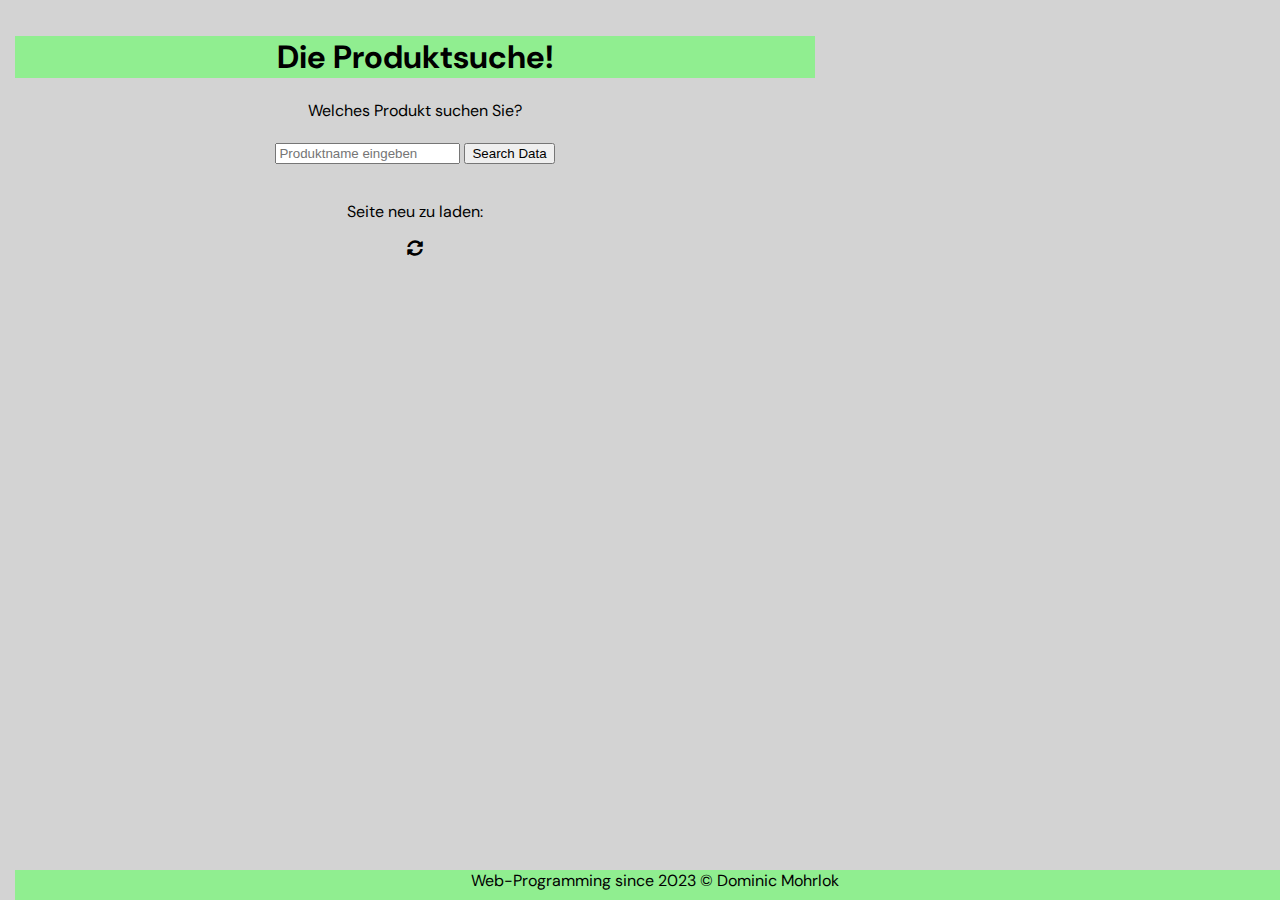
==== index.html @ f243f973 "Add files via upload" ====
<!DOCTYPE html>
<html lang="en">

  <!-- Standard -->
  <head>
    <meta charset="utf-8" />
    <title>Portfolio Aufgabe</title>
    <meta name="viewport" content="width=device-width, initial-scale=1">
    <link rel="stylesheet" href="style.css"/>
    <link rel="stylesheet" href="https://fonts.googleapis.com/css2?family=DM+Sans:wght@400;500;700&display=swap">
    <script src="script.js"></script>
    <link rel="stylesheet" href="https://cdnjs.cloudflare.com/ajax/libs/font-awesome/5.15.3/css/all.min.css">
</head>  

<!-- Kopfbereich -->
<header>
    <h1>Die Produktsuche!</h1>
</header>

  <body>
    <main id="startseite">
    <label>Welches Produkt suchen Sie?</label>
    <br>
    <br>
    <input type="text" id="searchInput" placeholder="Produktname eingeben"></input>
      <button onclick="fetchData()" id="searchButton">Search Data</button>
    <br>
    <br>
    </main>

    <main id="ergebnis">
    <table>
      <thead>
        <tr>
          <th>Titel</th>
          <th>Preis</th>
          <th>Beschreibung</th>
        </tr>
      </thead>
      <tbody id="products"></tbody>
    </table>
    <p id="responseFailed"></p>
    <br>
    <br>
    </main>

    <!-- Seite neu laden -->
    <p>Seite neu zu laden:</p>
    <i class="fas fa-sync-alt" onclick="refreshPage()"></i>
    
  </body>




<!-- Fußbereich -->
<footer>
    Web-Programming since 2023 &copy; Dominic Mohrlok
</footer>

</html>
---- style.css ----
body {
  font-family: Arial, Helvetica, sans-serif;
  }

/* allgemein, damit voreinstellung von browers nicht ünernommen wird */
html, body {
    margin: 0;
    padding: 0;
}
/* Text im header zentrieren */
header{
    text-align: center;
    background-color: lightgreen;
}

/* body, schriftgröße und alternative */
body {
    text-align: center;
    font-family: 'DM Sans', sans-serif;
    font-size: 12pt;
    hyphens: auto;
    background-color: lightgray;
    max-width: 800px;
    padding: 15px;

}

#ergebnis {
    display: none;
}


/* footer personalisieren */
footer {
    position: absolute;
    bottom: 0;
    width: 100%;
    height: 30px;
    background-color: lightgreen;
    text-align: center;
    }
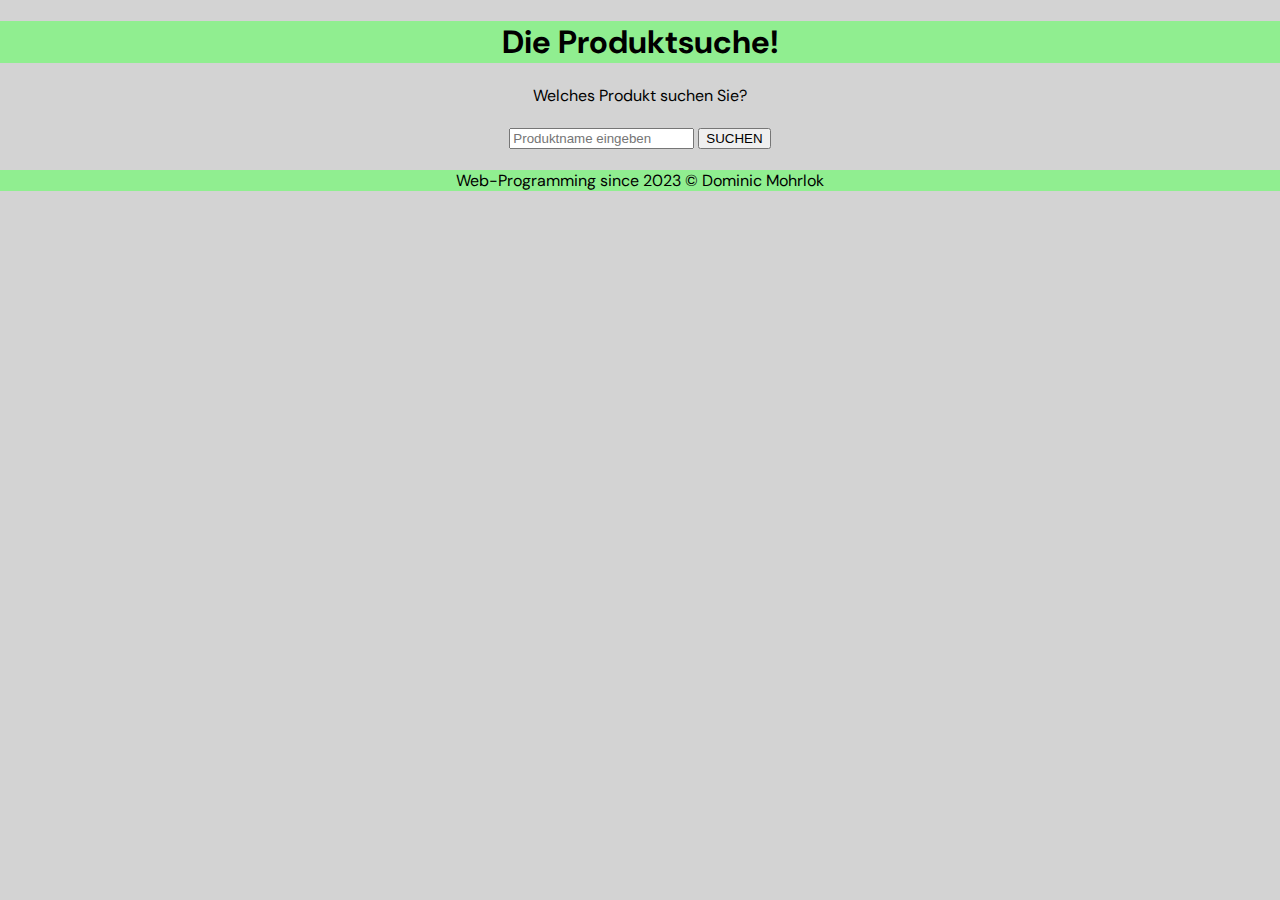
==== commit 5644f355: "Add files via upload" ====
--- a/index.html
+++ b/index.html
@@ -1,7 +1,7 @@
 <!DOCTYPE html>
 <html lang="en">
 
-  <!-- Standard -->
+<!-- Standard -->
   <head>
     <meta charset="utf-8" />
     <title>Portfolio Aufgabe</title>
@@ -17,17 +17,19 @@
     <h1>Die Produktsuche!</h1>
 </header>
 
+<!-- Startseite -->
   <body>
     <main id="startseite">
     <label>Welches Produkt suchen Sie?</label>
     <br>
     <br>
     <input type="text" id="searchInput" placeholder="Produktname eingeben"></input>
-      <button onclick="fetchData()" id="searchButton">Search Data</button>
+      <button onclick="fetchData()" id="searchButton">SUCHEN</button>
     <br>
     <br>
     </main>
 
+<!-- Ergebnisseite als Tabelle -->
     <main id="ergebnis">
     <table>
       <thead>
@@ -44,14 +46,13 @@
     <br>
     </main>
 
-    <!-- Seite neu laden -->
-    <p>Seite neu zu laden:</p>
+<!-- Seite neu laden -->
+    <main id="neu">
+    <p>Suche neu zu laden:</p>
     <i class="fas fa-sync-alt" onclick="refreshPage()"></i>
+    </main>
     
   </body>
-
-
-
 
 <!-- Fußbereich -->
 <footer>
--- a/style.css
+++ b/style.css
@@ -1,14 +1,13 @@
-body {
-  font-family: Arial, Helvetica, sans-serif;
-  }
-
 /* allgemein, damit voreinstellung von browers nicht ünernommen wird */
 html, body {
     margin: 0;
-    padding: 0;
+    padding: ;
 }
-/* Text im header zentrieren */
-header{
+
+/* Kopf- & Fußbereich */
+header, footer{
+    width: 100%;
+    height: auto;
     text-align: center;
     background-color: lightgreen;
 }
@@ -20,22 +19,12 @@
     font-size: 12pt;
     hyphens: auto;
     background-color: lightgray;
-    max-width: 800px;
-    padding: 15px;
-
 }
-
+/* erstmal ausblenden */
 #ergebnis {
     display: none;
 }
 
-
-/* footer personalisieren */
-footer {
-    position: absolute;
-    bottom: 0;
-    width: 100%;
-    height: 30px;
-    background-color: lightgreen;
-    text-align: center;
-    }+#neu {
+    display: none;
+}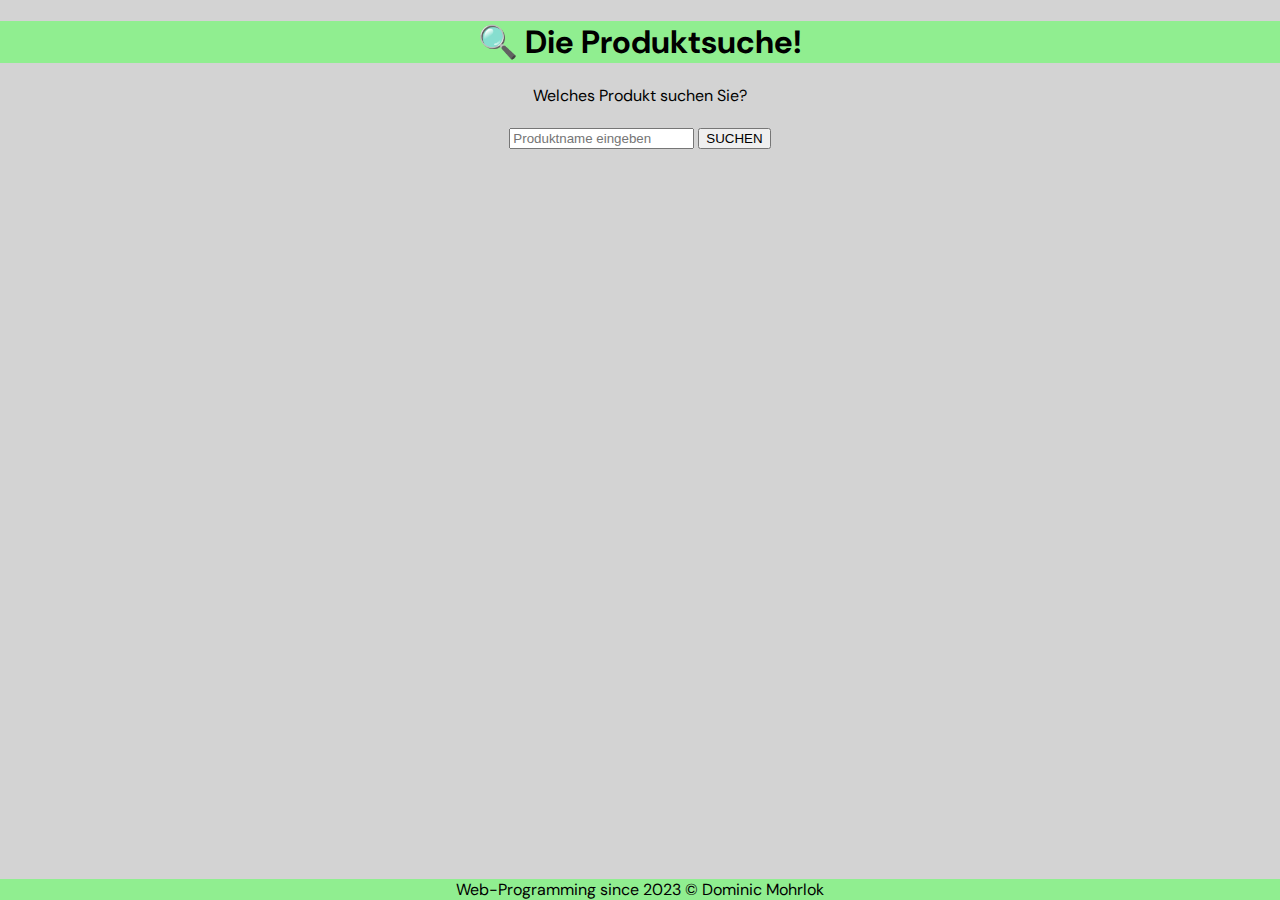
==== commit 6fde7b48: "Add files via upload" ====
--- a/index.html
+++ b/index.html
@@ -14,7 +14,7 @@
 
 <!-- Kopfbereich -->
 <header>
-    <h1>Die Produktsuche!</h1>
+    <h1>&#128269; Die Produktsuche!</h1>
 </header>
 
 <!-- Startseite -->
--- a/style.css
+++ b/style.css
@@ -5,12 +5,25 @@
 }
 
 /* Kopf- & Fußbereich */
-header, footer{
+header{
     width: 100%;
     height: auto;
     text-align: center;
     background-color: lightgreen;
 }
+
+footer{
+    width: 100%;
+    height: auto;
+    text-align: center;
+    background-color: lightgreen;
+    display: flex;
+    justify-content: center;
+    align-items: center;
+    position: absolute;
+    bottom: 0;
+}
+
 
 /* body, schriftgröße und alternative */
 body {
@@ -20,6 +33,7 @@
     hyphens: auto;
     background-color: lightgray;
 }
+
 /* erstmal ausblenden */
 #ergebnis {
     display: none;
@@ -27,4 +41,18 @@
 
 #neu {
     display: none;
-}+}
+
+th {
+    border: 1px solid #000; /* Fügt 1 Pixel breite Rahmenlinien hinzu */
+    padding: 8px; /* Optional: Fügt Innenabstand hinzu */
+    text-align: center; /* Optional: Zentriert den Text in den Zellen */
+}
+
+tr{
+    display: inline-block;
+    border: 1px solid lightgreen;
+    margin: 1em;
+    padding: 2em;
+}
+
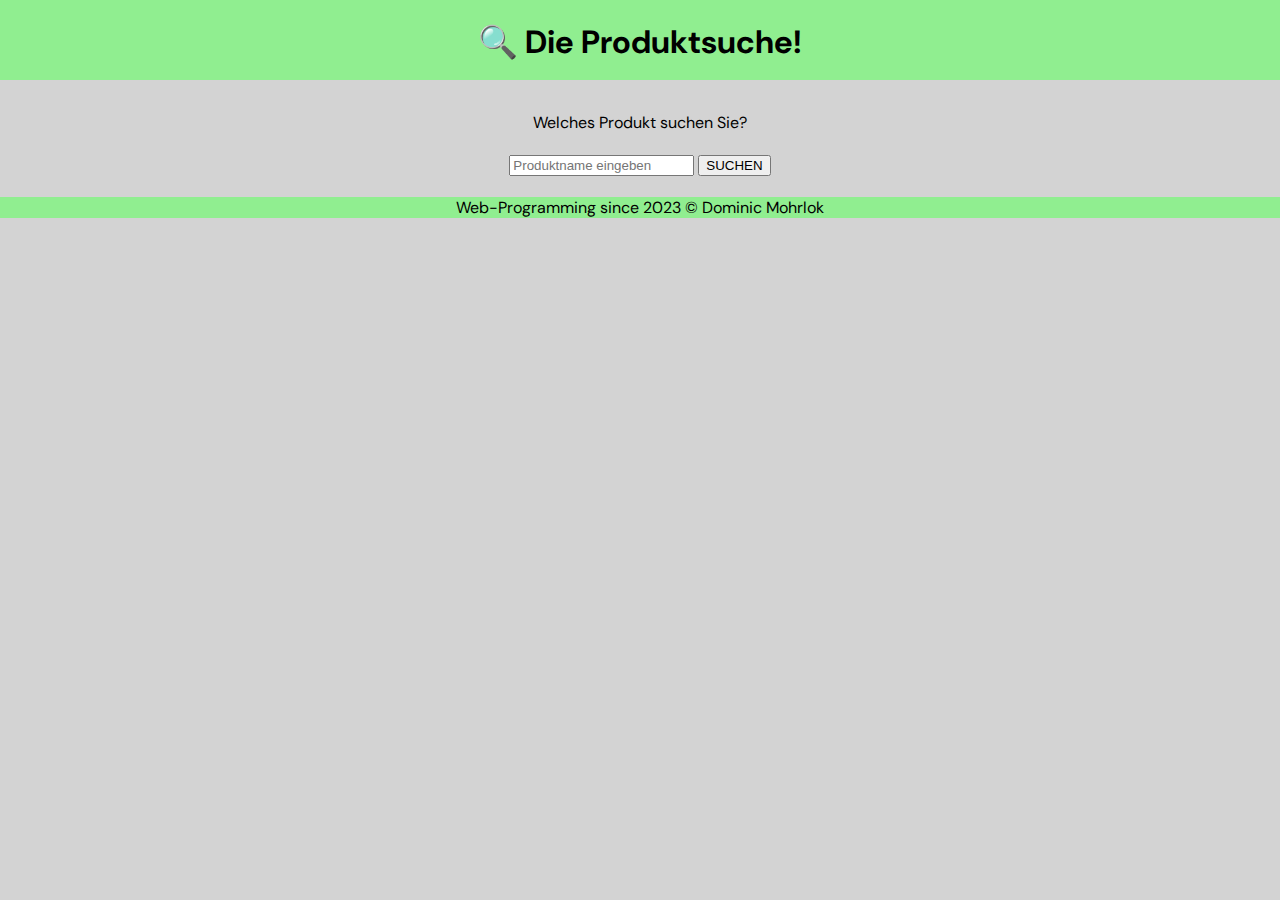
==== commit 0d1d572d: "Add files via upload" ====
--- a/index.html
+++ b/index.html
@@ -1,62 +1,94 @@
 <!DOCTYPE html>
 <html lang="en">
 
-<!-- Standard -->
-  <head>
-    <meta charset="utf-8" />
+<head>
+    <meta charset="utf-8">
     <title>Portfolio Aufgabe</title>
     <meta name="viewport" content="width=device-width, initial-scale=1">
-    <link rel="stylesheet" href="style.css"/>
+    <link rel="stylesheet" href="style.css" />
     <link rel="stylesheet" href="https://fonts.googleapis.com/css2?family=DM+Sans:wght@400;500;700&display=swap">
     <script src="script.js"></script>
     <link rel="stylesheet" href="https://cdnjs.cloudflare.com/ajax/libs/font-awesome/5.15.3/css/all.min.css">
-</head>  
+</head>
 
 <!-- Kopfbereich -->
 <header>
     <h1>&#128269; Die Produktsuche!</h1>
 </header>
 
-<!-- Startseite -->
-  <body>
-    <main id="startseite">
-    <label>Welches Produkt suchen Sie?</label>
+<!-- Startseite - Flexbox Container für mobile Geräte -->
+<body>
+  <main id="startseite">
+  <label>Welches Produkt suchen Sie?</label>
+  <br>
+  <br>
+  <input type="text" id="searchInput" placeholder="Produktname eingeben"></input>
+    <button onclick="fetchData()" id="searchButton">SUCHEN</button>
+  <br>
+  <br>
+  </main>
+<body>
+    
+
+<!-- Ergebnisseite als Übersicht mit Links -->
+  <main id="ergebnis">
+    <section>
+    <h2>Ergebnisse</h2>
+    <section id="products"></section>
+    <p id="responseFailed"></p>
+    </section>
+  </main>
+
+<!-- Ergebnisseite der Kategorie als Übersicht mit Links -->
+  <main id="ergebniskategorie">
+    <section>
+    <h2>Produkte mit der gleichen Kategorie</h2>
+    <section id="otherproducts"></section>
+    <p id="responseFailed"></p>
+    </section>
+  </main>
+
+<!-- keine Ergebnisse -->
+  <main id="keine">
+    <h2>Es wurden keine Produkte gefunden!</h2>
+  </main>
+    
+<!-- Produktseite -->
+  <main id="produkt">
+    <div>
+    <h2 id="produktname">Produktname</h2>
+    <img id="produktbild" src="" alt="produktbild">
+    <p id="preis">Preis:</p><span id="produktpreis"></span>
+    <p id="beschreibung">Beschreibung:</p><span id="produktbeschreibung"></span>
+    <p id="kategorie">Kategorie:</p><span id="produktkategorie"></span>
+    <p id="marke">Marke:</p><span id="produktmarke"></span>
+    <p id="lagerbestand">Lagerbestand:</p><span id="produktbestand"></span>
+    </div>
+  </main>
+
+<!-- Produkte mit der selben Kategorie anzeigen -->
+  <main id="kategorieAnzeige">
     <br>
     <br>
-    <input type="text" id="searchInput" placeholder="Produktname eingeben"></input>
-      <button onclick="fetchData()" id="searchButton">SUCHEN</button>
+    <button onclick="showCategoryList()" id="categoryButton">Weitere Artikel der selben Kategorie</button>
+    <br>
+  </main>
+
+
+<!-- Seite neu laden -->
+  <main id="neu">
+    <br>
+    <p>Suche neu laden:</p>
+    <i class="fas fa-sync-alt" onclick="refreshPage()"></i>
     <br>
     <br>
-    </main>
+  </main>
 
-<!-- Ergebnisseite als Tabelle -->
-    <main id="ergebnis">
-    <table>
-      <thead>
-        <tr>
-          <th>Titel</th>
-          <th>Preis</th>
-          <th>Beschreibung</th>
-        </tr>
-      </thead>
-      <tbody id="products"></tbody>
-    </table>
-    <p id="responseFailed"></p>
-    <br>
-    <br>
-    </main>
-
-<!-- Seite neu laden -->
-    <main id="neu">
-    <p>Suche neu zu laden:</p>
-    <i class="fas fa-sync-alt" onclick="refreshPage()"></i>
-    </main>
-    
-  </body>
+</body>
 
 <!-- Fußbereich -->
 <footer>
     Web-Programming since 2023 &copy; Dominic Mohrlok
 </footer>
 
-</html>+</html>
--- a/style.css
+++ b/style.css
@@ -1,18 +1,23 @@
 /* allgemein, damit voreinstellung von browers nicht ünernommen wird */
-html, body {
+body {
     margin: 0;
-    padding: ;
+    padding: 0;
+    background-color: lightgray;
 }
 
-/* Kopf- & Fußbereich */
-header{
+/* Kopfbereich */
+header {
+    position: fixed;
+    top: 0;
+    left: 0;
     width: 100%;
-    height: auto;
+    height: 5em;
     text-align: center;
     background-color: lightgreen;
 }
 
-footer{
+/* Fußbereich */
+footer {
     width: 100%;
     height: auto;
     text-align: center;
@@ -20,10 +25,7 @@
     display: flex;
     justify-content: center;
     align-items: center;
-    position: absolute;
-    bottom: 0;
 }
-
 
 /* body, schriftgröße und alternative */
 body {
@@ -32,27 +34,38 @@
     font-size: 12pt;
     hyphens: auto;
     background-color: lightgray;
+    margin-top: 7em; /* Höhe des änders individuell angepasst, für besser Darstellung */
 }
 
+
 /* erstmal ausblenden */
-#ergebnis {
+
+#keine, #produkt, #neu, #ergebnis, #kategorieAnzeige, #ergebniskategorie{
     display: none;
 }
 
-#neu {
-    display: none;
+/* Überschriften unterstreichen und kursiv */
+#preis, #kategorie, #beschreibung, #marke, #lagerbestand{
+    font-style: italic;
+    text-decoration: underline;
 }
 
-th {
+/* Links in der Ergebnissseite */
+a {
     border: 1px solid #000; /* Fügt 1 Pixel breite Rahmenlinien hinzu */
     padding: 8px; /* Optional: Fügt Innenabstand hinzu */
     text-align: center; /* Optional: Zentriert den Text in den Zellen */
+    display: flex;
+    justify-content: center;
+    align-items: center;
+    flex-direction: row;
+    margin: 5px; /* Optional: Fügt Abstände zwischen den Zellen hinzu */  
 }
 
-tr{
-    display: inline-block;
-    border: 1px solid lightgreen;
-    margin: 1em;
-    padding: 2em;
+#produktbild{
+    min-width: 50%;
+    max-width: 50%;
+
 }
 
+
